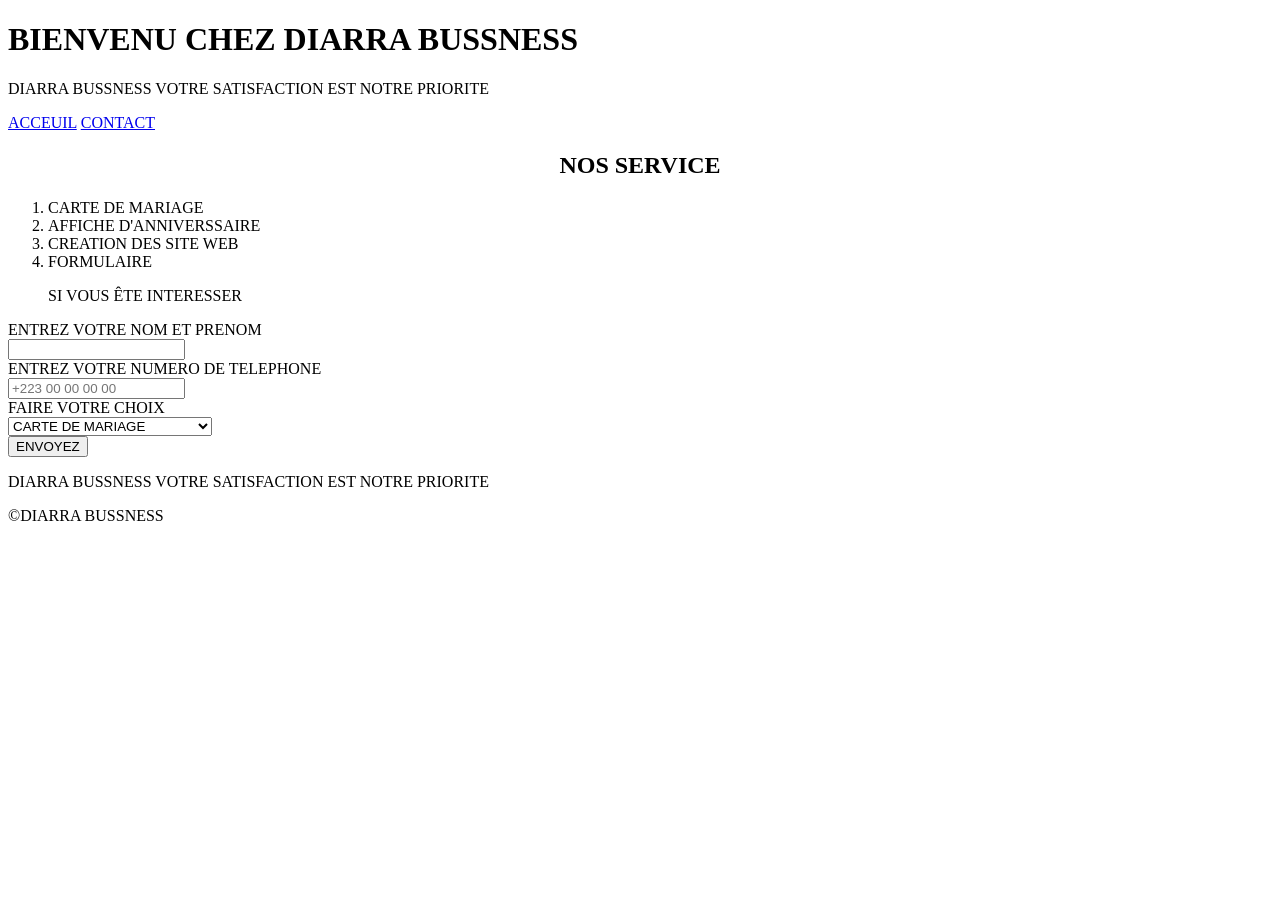
==== index.html @ 650273fa "Add files via upload" ====
<!DOCTYPE HTML>
<HTML>
<HEAD>
<TITLE>DIARRA BUSSNESS</TITLE>
<META CHARSET="UTF-8">
<LINK REL="STYLESHEET" HREF="M.CSS">

</HEAD>
<HEADER>
<H1>BIENVENU CHEZ DIARRA BUSSNESS</H1>
<P>DIARRA BUSSNESS VOTRE SATISFACTION EST NOTRE PRIORITE</P>
</HEADER>
<BODY>
<MAIN>

<NAV>

<A HREF="ACCEUIL.HTML">ACCEUIL</A>
<A HREF="CONTACT.HTML">CONTACT</A>
</NAV>
</MAIN>
<CENTER>
<H2> NOS SERVICE</H2>
</CENTER>
<OL>
<LI>CARTE DE MARIAGE</LI>
<LI>AFFICHE D'ANNIVERSSAIRE</LI>
<LI>CREATION DES SITE WEB</LI>
<LI>FORMULAIRE</LI>
<P>SI VOUS ÊTE INTERESSER</P>
</OL>
<FORM ACTION="TRAITEMENT.PHP" method="POST">
<LABEL>ENTREZ VOTRE NOM ET PRENOM</LABEL><BR>
<INPUT TYPE="NAME"></INPUT><BR>
<LABEL>ENTREZ VOTRE NUMERO DE TELEPHONE</LABEL><BR>
<INPUT TYPE="NUMBER" placeholder="+223 00 00 00 00"></INPUT><BR>
<LABEL>FAIRE VOTRE CHOIX </LABEL><BR>
<SELECT>
<OPTION>CARTE DE MARIAGE</OPTION><BR>
<OPTION>AFFICHE D'ANNIVERSSAIRE</OPTION><BR>
<OPTION>CREATION DES SITE WEB</OPTION><BR>
<OPTION>FORMULAIRE</OPTION><BR>
</SELECT><BR>

<button TYPE="SUBMIT">ENVOYEZ</button><BR>
</FORM>



<P>DIARRA BUSSNESS VOTRE SATISFACTION EST NOTRE PRIORITE</P>
</BODY>

<FOOTER>&COPYDIARRA BUSSNESS</FOOTER>

</HTML>
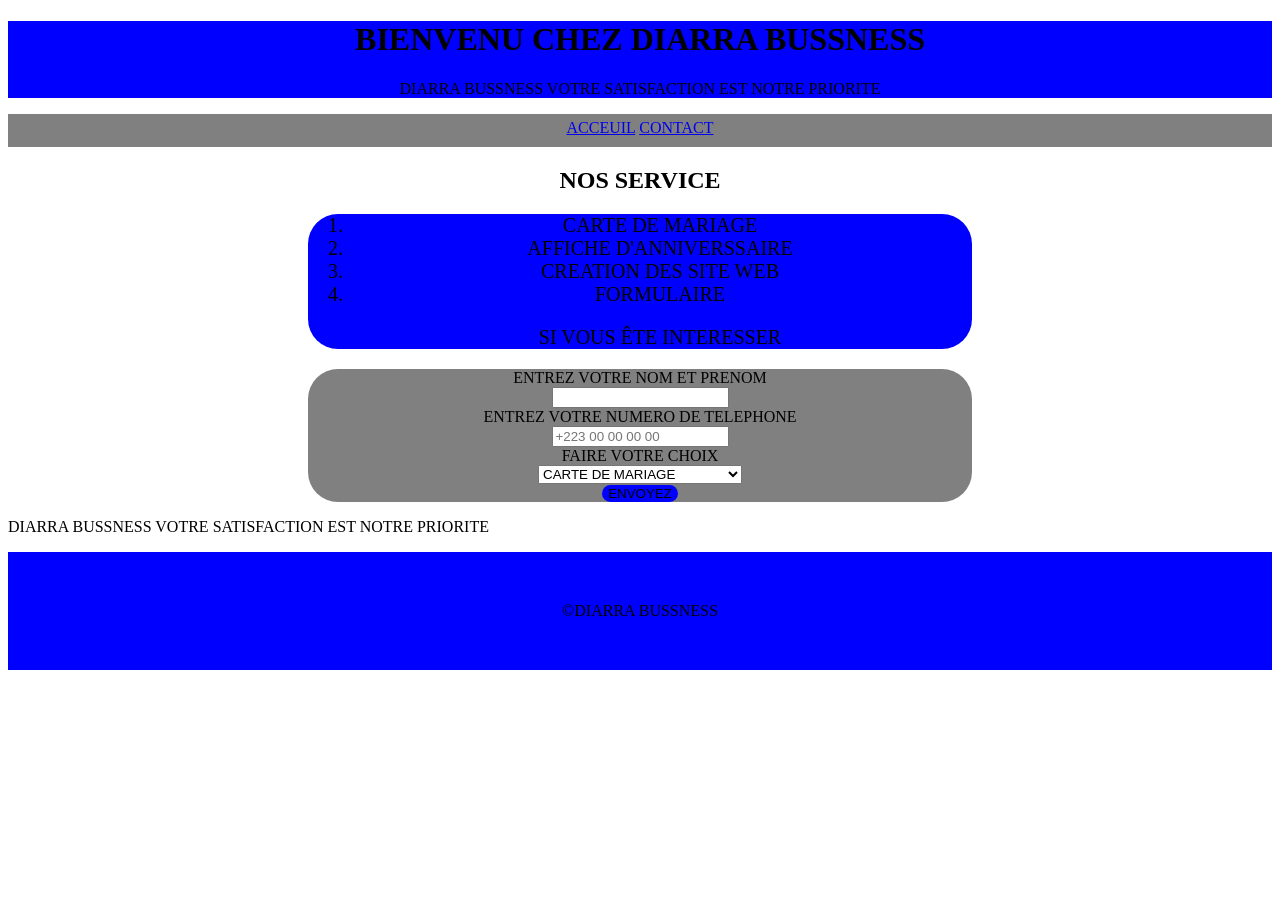
==== commit 937e3184: "Fix HTML formatting and update contact link" ====
--- a/index.html
+++ b/index.html
@@ -16,7 +16,7 @@
 <NAV>
 
 <A HREF="ACCEUIL.HTML">ACCEUIL</A>
-<A HREF="CONTACT.HTML">CONTACT</A>
+<A HREF="contact.html">CONTACT</A>
 </NAV>
 </MAIN>
 <CENTER>
@@ -52,4 +52,4 @@
 
 <FOOTER>&COPYDIARRA BUSSNESS</FOOTER>
 
-</HTML>+</HTML>
--- a/M.CSS
+++ b/M.CSS
@@ -0,0 +1,48 @@
+HEADER{
+background:BLUE;
+text-align:CENTER;	
+	
+}
+MAIN{
+	background-color:gray;
+	text-align:CENTER;
+	padding:5PX;
+text-decoration:none;
+padding-bottom:10PX;
+color:black;
+
+}
+OL{
+	background-color:BLUE;
+	text-align:CENTER;
+	COLOR:BLACK;
+	font-size:20PX;
+	font-family:italic;
+	margin-right:300PX;
+		margin-left:300PX;
+		BORDER-RADIUS:30PX
+}
+FORM{
+	background-color:gray;
+	text-align:CENTER;
+	border:1;
+	margin-left:300PX;
+	margin-right:300PX;
+	BORDER-RADIUS:30PX;
+}
+FOOTER{
+	background-color:BLUE;
+	text-align:CENTER;
+	padding:50PX;
+	
+}
+BUTTON{
+	background-color:BLUE;
+	border:BLUE;
+	BORDER-RADIUS:25PX;
+}
+IMG{
+	width:50PX;
+	height:50PX;
+	BORDER-RADIUS:25PX;
+}
